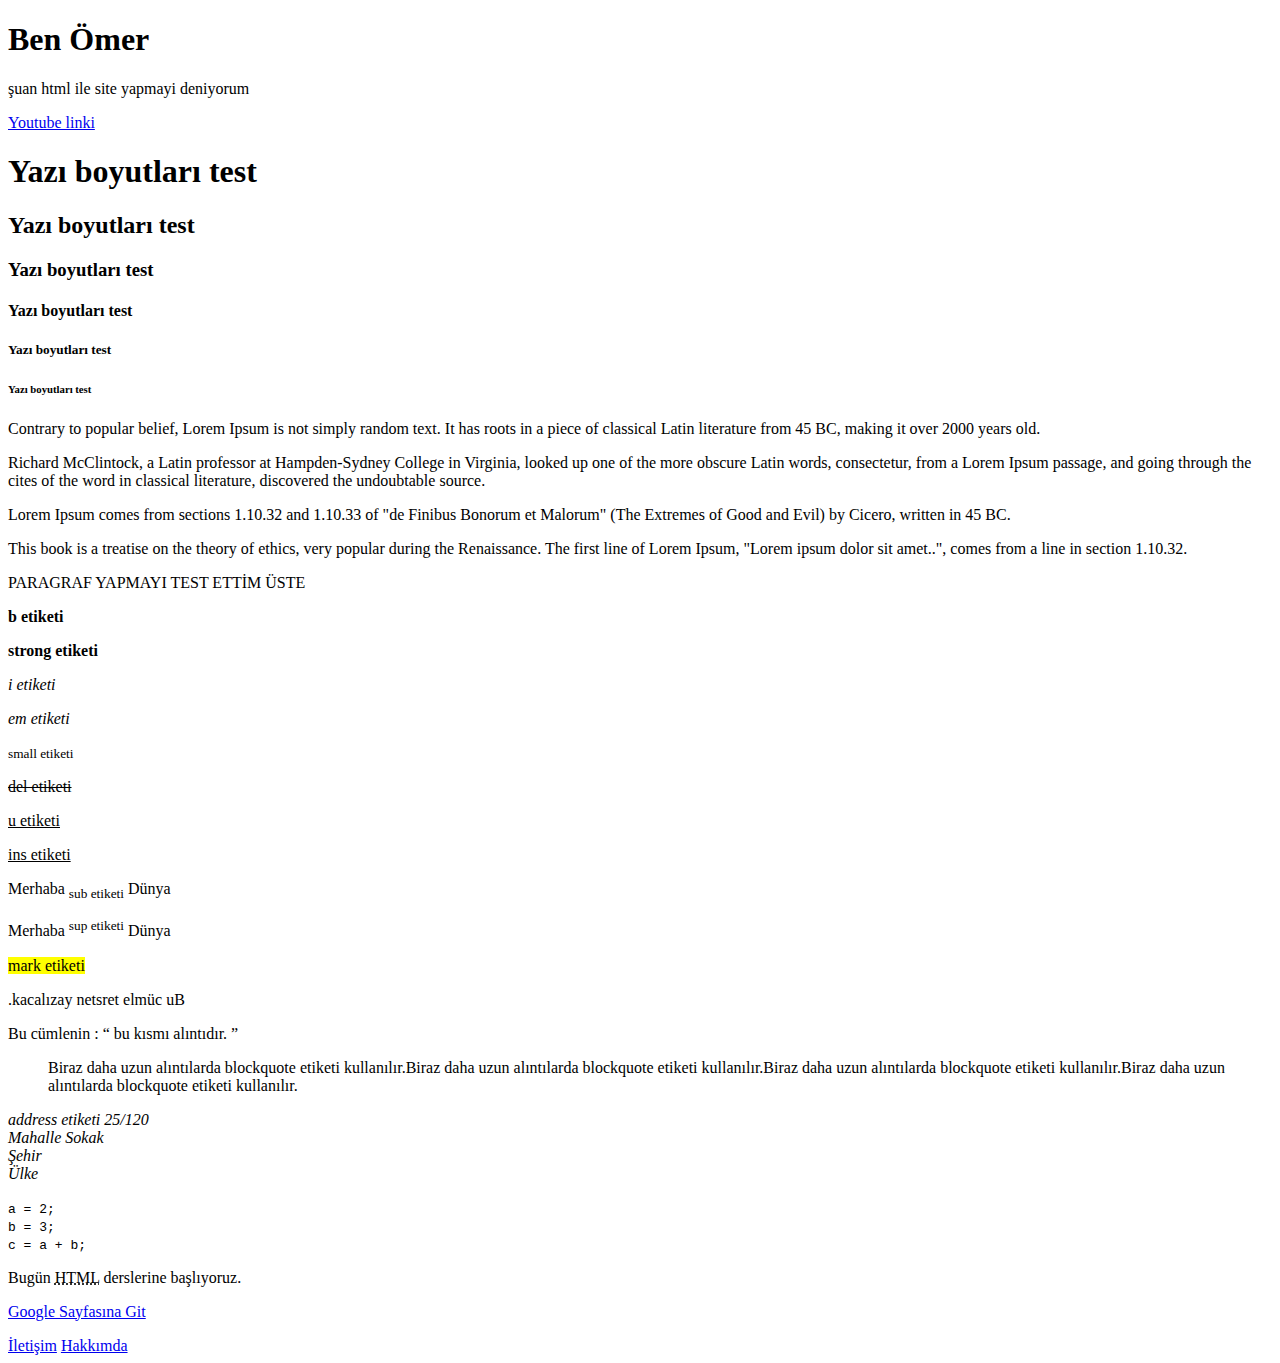
==== index.html @ d483ba16 "Add files via upload" ====
<!DOCTYPE html>
<html>
    <head>
        <meta charset="UTF-8">
        <title>Html Dersleri</title>
        <style>
            /* css kodları */
        </style>
        <script>
            /* javascript kodları */
        </script>
    </head>
    <body>

        <h1>Ben Ömer</h1>
        <p>şuan html ile site yapmayi deniyorum</p>   
        <a href="https://www.youtube.com/">Youtube linki</a>
        <html lang="tr"></html>
        <h1>Yazı boyutları test</h1>
        <h2>Yazı boyutları test</h2>
        <h3>Yazı boyutları test</h3>
        <h4>Yazı boyutları test</h4>
        <h5>Yazı boyutları test</h5>
        <h6>Yazı boyutları test</h6>
        <p>Contrary to popular belief, Lorem Ipsum is not simply random text. It has roots in a piece of classical Latin literature from 45 BC, making it over 2000 years old.</p>
        <p>Richard McClintock, a Latin professor at Hampden-Sydney College in Virginia, looked up one of the more obscure Latin words, consectetur, from a Lorem Ipsum passage, and going through the cites of the word in classical literature, discovered the undoubtable source.</p>
        <p>Lorem Ipsum comes from sections 1.10.32 and 1.10.33 of "de Finibus Bonorum et Malorum" (The Extremes of Good and Evil) by Cicero, written in 45 BC.</p>
        <p>This book is a treatise on the theory of ethics, very popular during the Renaissance. The first line of Lorem Ipsum, "Lorem ipsum dolor sit amet..", comes from a line in section 1.10.32.</p>
        <p> PARAGRAF YAPMAYI TEST ETTİM ÜSTE </p>
        <p> <b>b etiketi</b> </p>
        <p> <strong>strong etiketi</strong> </p>
        <p> <i>i etiketi</i> </p>
        <p> <em>em etiketi</em> </p>
        <p> <small>small etiketi</small> </p>
        <p> <del>del etiketi</del> </p>
        <p> <u>u etiketi</u> </p>
        <p> <ins>ins etiketi</ins> </p>
        <p> Merhaba <sub>sub etiketi</sub> Dünya </p>
        <p> Merhaba <sup>sup etiketi</sup> Dünya </p>
        <p> <mark>mark etiketi</mark> </p>
        <p> <bdo dir="rtl">Bu cümle tersten yazılacak.</bdo> </p>
        <p> Bu cümlenin : <q> bu kısmı alıntıdır. </q> </p>
        <p>
            <blockquote>
                Biraz daha uzun alıntılarda blockquote etiketi kullanılır.Biraz daha uzun alıntılarda blockquote etiketi kullanılır.Biraz daha uzun alıntılarda blockquote etiketi kullanılır.Biraz daha uzun alıntılarda blockquote etiketi kullanılır.
            </blockquote>
        </p>
        <p>
            <address>
                address etiketi 25/120<br>
                Mahalle Sokak<br>
                Şehir <br>
                Ülke
            </address>
        </p>
        <p>
            <code>
                a = 2; <br />
                b = 3; <br />
                c = a + b;
            </code>
        </p>
        <p> Bugün <abbr title="Hyper Text Markup Language">HTML</abbr> derslerine başlıyoruz. </p>

        <a href="http://www.google.com/" title="Bu linke tıkladığınızda sizi Google'ın sayfasına yönlendirecek">Google Sayfasına Git</a>
        <p></p>
        <a href="iletisim.html">İletişim</a>
        <a href="hakkimda.html">Hakkımda</a>
 

    </body>
</html>
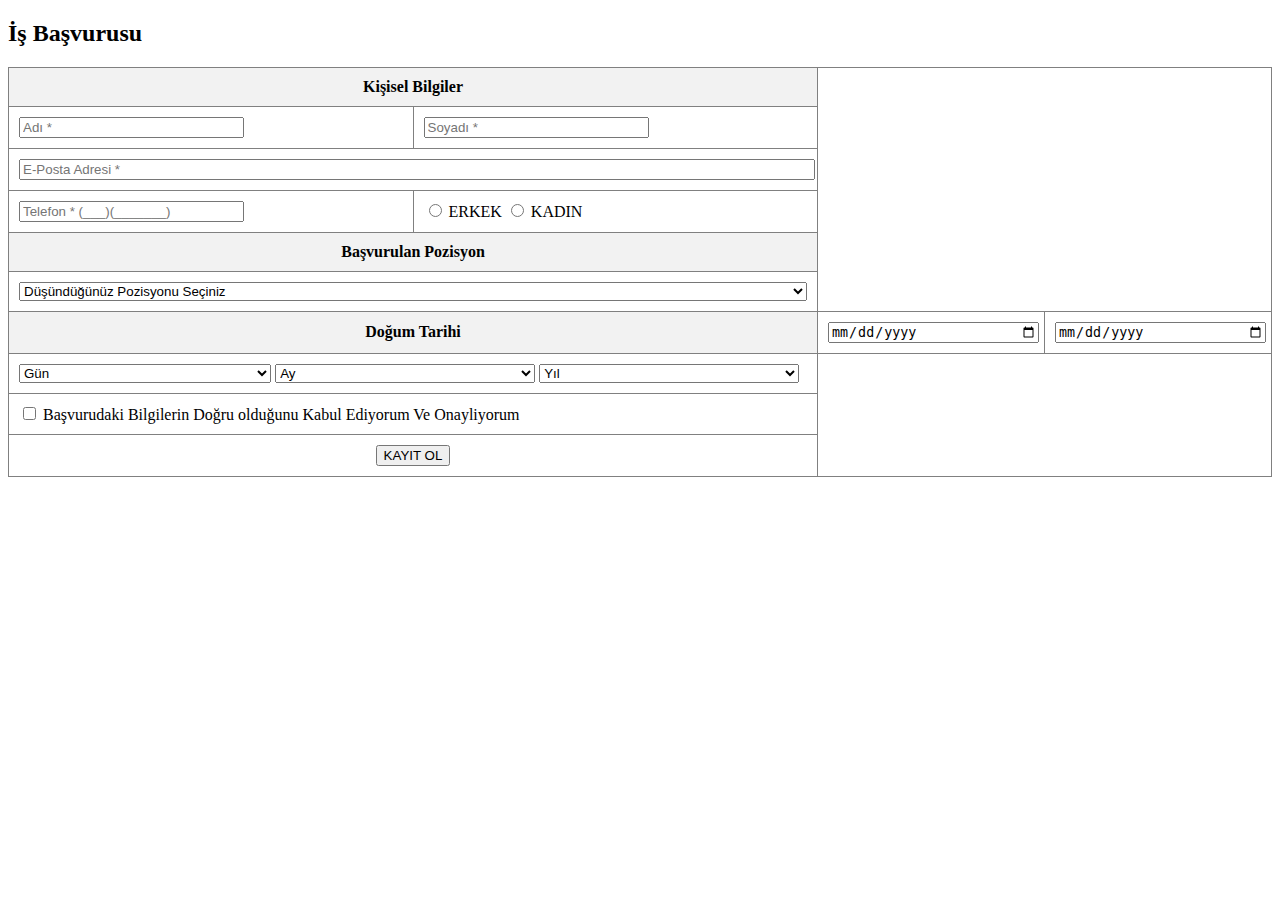
==== commit 1f6c63d6: "Update index.html" ====
--- a/index.html
+++ b/index.html
@@ -1,75 +1,265 @@
-
- 
 <!DOCTYPE html>
-<html>
-    <head>
-        <meta charset="UTF-8">
-        <title>Html Dersleri</title>
-        <style>
-            /* css kodları */
-        </style>
-        <script>
-            /* javascript kodları */
-        </script>
-    </head>
-    <body>
-
-        <h1>Ben Ömer</h1>
-        <p>şuan html ile site yapmayi deniyorum</p>   
-        <a href="https://www.youtube.com/">Youtube linki</a>
-        <html lang="tr"></html>
-        <h1>Yazı boyutları test</h1>
-        <h2>Yazı boyutları test</h2>
-        <h3>Yazı boyutları test</h3>
-        <h4>Yazı boyutları test</h4>
-        <h5>Yazı boyutları test</h5>
-        <h6>Yazı boyutları test</h6>
-        <p>Contrary to popular belief, Lorem Ipsum is not simply random text. It has roots in a piece of classical Latin literature from 45 BC, making it over 2000 years old.</p>
-        <p>Richard McClintock, a Latin professor at Hampden-Sydney College in Virginia, looked up one of the more obscure Latin words, consectetur, from a Lorem Ipsum passage, and going through the cites of the word in classical literature, discovered the undoubtable source.</p>
-        <p>Lorem Ipsum comes from sections 1.10.32 and 1.10.33 of "de Finibus Bonorum et Malorum" (The Extremes of Good and Evil) by Cicero, written in 45 BC.</p>
-        <p>This book is a treatise on the theory of ethics, very popular during the Renaissance. The first line of Lorem Ipsum, "Lorem ipsum dolor sit amet..", comes from a line in section 1.10.32.</p>
-        <p> PARAGRAF YAPMAYI TEST ETTİM ÜSTE </p>
-        <p> <b>b etiketi</b> </p>
-        <p> <strong>strong etiketi</strong> </p>
-        <p> <i>i etiketi</i> </p>
-        <p> <em>em etiketi</em> </p>
-        <p> <small>small etiketi</small> </p>
-        <p> <del>del etiketi</del> </p>
-        <p> <u>u etiketi</u> </p>
-        <p> <ins>ins etiketi</ins> </p>
-        <p> Merhaba <sub>sub etiketi</sub> Dünya </p>
-        <p> Merhaba <sup>sup etiketi</sup> Dünya </p>
-        <p> <mark>mark etiketi</mark> </p>
-        <p> <bdo dir="rtl">Bu cümle tersten yazılacak.</bdo> </p>
-        <p> Bu cümlenin : <q> bu kısmı alıntıdır. </q> </p>
-        <p>
-            <blockquote>
-                Biraz daha uzun alıntılarda blockquote etiketi kullanılır.Biraz daha uzun alıntılarda blockquote etiketi kullanılır.Biraz daha uzun alıntılarda blockquote etiketi kullanılır.Biraz daha uzun alıntılarda blockquote etiketi kullanılır.
-            </blockquote>
-        </p>
-        <p>
-            <address>
-                address etiketi 25/120<br>
-                Mahalle Sokak<br>
-                Şehir <br>
-                Ülke
-            </address>
-        </p>
-        <p>
-            <code>
-                a = 2; <br />
-                b = 3; <br />
-                c = a + b;
-            </code>
-        </p>
-        <p> Bugün <abbr title="Hyper Text Markup Language">HTML</abbr> derslerine başlıyoruz. </p>
-
-        <a href="http://www.google.com/" title="Bu linke tıkladığınızda sizi Google'ın sayfasına yönlendirecek">Google Sayfasına Git</a>
-        <p></p>
-        <a href="iletisim.html">İletişim</a>
-        <a href="hakkimda.html">Hakkımda</a>
- 
-
-    </body>
+<html lang="tr">
+<head>
+    <meta charset="UTF-8">
+    <meta name="viewport" content="width=device-width, initial-scale=1.0">
+    <title>İş Başvurusu</title>
+</head>
+<body>
+    <form name="rentacar" action="" method="post">
+        <h2>İş Başvurusu</h2>  
+        <table border="1" cellpadding="10" cellspacing="0" style="width: 100%; border-collapse: collapse;">
+            <tr>
+                <td colspan="2" align="center" style="background-color: #f2f2f2;">
+                    <strong>Kişisel Bilgiler</strong>
+                </td>
+            </tr>
+            <tr>
+                <td>
+                    <input type="text" name="ad" size="25" placeholder="Adı *" required/>
+                </td>
+                <td>
+                    <input type="text" name="soyad" size="25" placeholder="Soyadı *" required/>
+                </td>
+            </tr>
+            <tr>
+                <td colspan="2">
+                    <input type="email" name="email" style="width:100%" placeholder="E-Posta Adresi *" required/>
+                </td>
+            </tr>
+            <tr>
+                <td>
+                    <input type="tel" name="telefon" size="25" placeholder="Telefon * (___)(_______)" required/>
+                </td>
+                <td>
+                    <input type="radio" name="cinsiyet" value="erkek" required/> ERKEK
+                    <input type="radio" name="cinsiyet" value="kadin" required/> KADIN
+                </td>
+            </tr>
+            <tr>
+                <td colspan="2" align="center" style="background-color: #f2f2f2;">
+                    <strong>Başvurulan Pozisyon</strong>
+                </td>
+            </tr>
+            <tr>
+                <td colspan="2">
+                    <select name="arac" style="width:100%" required>
+                        <option value="">Düşündüğünüz Pozisyonu Seçiniz</option>
+                        <option value="sedan">Cayci</option>
+                        <option value="suv">Temizlikci</option>
+                        <option value="hatchback">Asci</option>
+                        <option value="pickup"></option>
+                        
+                    </select>
+                </td>
+            </tr>
+            <tr>
+            <tr>
+                <td colspan="2" align="center" style="background-color: #f2f2f2;">
+                    <strong>Doğum Tarihi</strong>
+                </td>
+                <td>
+                    <input type="date" name="alis-tarihi" style="width:100%" placeholder="Alış Tarihi *" required/>
+                </td>
+                <td>
+                    <input type="date" name="teslim-tarihi" style="width:100%" placeholder="Teslim Tarihi *" required/>
+                </td>
+            </tr>
+            <tr>
+                <td colspan="2">
+                    <select id="gun" name="gun" style="width:32%" required>
+                        <option value="">Gün</option>
+                        <!-- Gün seçenekleri -->
+                        <option value="1">1</option>
+                        <option value="2">2</option>
+                        <option value="3">3</option>
+                        <option value="4">4</option>
+                        <option value="5">5</option>
+                        <option value="6">6</option>
+                        <option value="7">7</option>
+                        <option value="8">8</option>
+                        <option value="9">9</option>
+                        <option value="10">10</option>
+                        <option value="11">11</option>
+                        <option value="12">12</option>
+                        <option value="13">13</option>
+                        <option value="14">14</option>
+                        <option value="15">15</option>
+                        <option value="16">16</option>
+                        <option value="17">17</option>
+                        <option value="18">18</option>
+                        <option value="19">19</option>
+                        <option value="20">20</option>
+                        <option value="21">21</option>
+                        <option value="22">22</option>
+                        <option value="23">23</option>
+                        <option value="24">24</option>
+                        <option value="25">25</option>
+                        <option value="26">26</option>
+                        <option value="27">27</option>
+                        <option value="28">28</option>
+                        <option value="29">29</option>
+                        <option value="30">30</option>
+                        <option value="31">31</option>
+                    </select>
+                    <select id="ay" name="ay" style="width:33%" required>
+                        <option value="">Ay</option>
+                        <!-- Ay seçenekleri -->
+                        <option value="1">Ocak</option>
+                        <option value="2">Şubat</option>
+                        <option value="3">Mart</option>
+                        <option value="4">Nisan</option>
+                        <option value="5">Mayıs</option>
+                        <option value="6">Haziran</option>
+                        <option value="7">Temmuz</option>
+                        <option value="8">Ağustos</option>
+                        <option value="9">Eylül</option>
+                        <option value="10">Ekim</option>
+                        <option value="11">Kasım</option>
+                        <option value="12">Aralık</option>
+                    </select>
+                    <select id="yil" name="yil" style="width:33%" required>
+                        <option value="">Yıl</option>
+                        <!-- Yıl seçenekleri -->
+                        <option value="2024">2024</option>
+                        <option value="2023">2023</option>
+                        <option value="2022">2022</option>
+                        <option value="2021">2021</option>
+                        <option value="2020">2020</option>
+                        <option value="2019">2019</option>
+                        <option value="2018">2018</option>
+                        <option value="2017">2017</option>
+                        <option value="2016">2016</option>
+                        <option value="2015">2015</option>
+                        <option value="2014">2014</option>
+                        <option value="2013">2013</option>
+                        <option value="2012">2012</option>
+                        <option value="2011">2011</option>
+                        <option value="2010">2010</option>
+                        <option value="2009">2009</option>
+                        <option value="2008">2008</option>
+                        <option value="2007">2007</option>
+                        <option value="2006">2006</option>
+                        <option value="2005">2005</option>
+                        <option value="2004">2004</option>
+                        <option value="2003">2003</option>
+                        <option value="2002">2002</option>
+                        <option value="2001">2001</option>
+                        <option value="2000">2000</option>
+                        <option value="1999">1999</option>
+                        <option value="1998">1998</option>
+                        <option value="1997">1997</option>
+                        <option value="1996">1996</option>
+                        <option value="1995">1995</option>
+                        <option value="1994">1994</option>
+                        <option value="1993">1993</option>
+                        <option value="1992">1992</option>
+                        <option value="1991">1991</option>
+                        <option value="1990">1990</option>
+                        <option value="1989">1989</option>
+                        <option value="1988">1988</option>
+                        <option value="1987">1987</option>
+                        <option value="1986">1986</option>
+                        <option value="1985">1985</option>
+                        <option value="1984">1984</option>
+                        <option value="1983">1983</option>
+                        <option value="1982">1982</option>
+                        <option value="1981">1981</option>
+                        <option value="1980">1980</option>
+                        <option value="1979">1979</option>
+                        <option value="1978">1978</option>
+                        <option value="1977">1977</option>
+                        <option value="1976">1976</option>
+                        <option value="1975">1975</option>
+                        <option value="1974">1974</option>
+                        <option value="1973">1973</option>
+                        <option value="1972">1972</option>
+                        <option value="1971">1971</option>
+                        <option value="1970">1970</option>
+                        <option value="1969">1969</option>
+                        <option value="1968">1968</option>
+                        <option value="1967">1967</option>
+                        <option value="1966">1966</option>
+                        <option value="1965">1965</option>
+                        <option value="1964">1964</option>
+                        <option value="1963">1963</option>
+                        <option value="1962">1962</option>
+                        <option value="1961">1961</option>
+                        <option value="1960">1960</option>
+                        <option value="1959">1959</option>
+                        <option value="1958">1958</option>
+                        <option value="1957">1957</option>
+                        <option value="1956">1956</option>
+                        <option value="1955">1955</option>
+                        <option value="1954">1954</option>
+                        <option value="1953">1953</option>
+                        <option value="1952">1952</option>
+                        <option value="1951">1951</option>
+                        <option value="1950">1950</option>
+                        <option value="1949">1949</option>
+                        <option value="1948">1948</option>
+                        <option value="1947">1947</option>
+                        <option value="1946">1946</option>
+                        <option value="1945">1945</option>
+                        <option value="1944">1944</option>
+                        <option value="1943">1943</option>
+                        <option value="1942">1942</option>
+                        <option value="1941">1941</option>
+                        <option value="1940">1940</option>
+                        <option value="1939">1939</option>
+                        <option value="1938">1938</option>
+                        <option value="1937">1937</option>
+                        <option value="1936">1936</option>
+                        <option value="1935">1935</option>
+                        <option value="1934">1934</option>
+                        <option value="1933">1933</option>
+                        <option value="1932">1932</option>
+                        <option value="1931">1931</option>
+                        <option value="1930">1930</option>
+                        <option value="1929">1929</option>
+                        <option value="1928">1928</option>
+                        <option value="1927">1927</option>
+                        <option value="1926">1926</option>
+                        <option value="1925">1925</option>
+                        <option value="1924">1924</option>
+                        <option value="1923">1923</option>
+                        <option value="1922">1922</option>
+                        <option value="1921">1921</option>
+                        <option value="1920">1920</option>
+                        <option value="1919">1919</option>
+                        <option value="1918">1918</option>
+                        <option value="1917">1917</option>
+                        <option value="1916">1916</option>
+                        <option value="1915">1915</option>
+                        <option value="1914">1914</option>
+                        <option value="1913">1913</option>
+                        <option value="1912">1912</option>
+                        <option value="1911">1911</option>
+                        <option value="1910">1910</option>
+                        <option value="1909">1909</option>
+                        <option value="1908">1908</option>
+                        <option value="1907">1907</option>
+                        <option value="1906">1906</option>
+                        <option value="1905">1905</option>
+                        <option value="1904">1904</option>
+                        <option value="1903">1903</option>
+                        <option value="1902">1902</option>
+                        <option value="1901">1901</option>
+                        <option value="1900">1900</option>
+                    </select>
+                </td>            
+            </tr>
+            <tr>
+                <td colspan="2">
+                    <input type="checkbox" id="sozlesme" required/> Başvurudaki Bilgilerin Doğru olduğunu Kabul Ediyorum Ve Onayliyorum 
+                </td>
+            </tr>
+            <tr>
+                <td colspan="2" align="center">
+                    <input type="submit" value="KAYIT OL" id="submit"/>
+                </td>
+            </tr>       
+        </table>
+    </form>
+</body>
 </html>
- 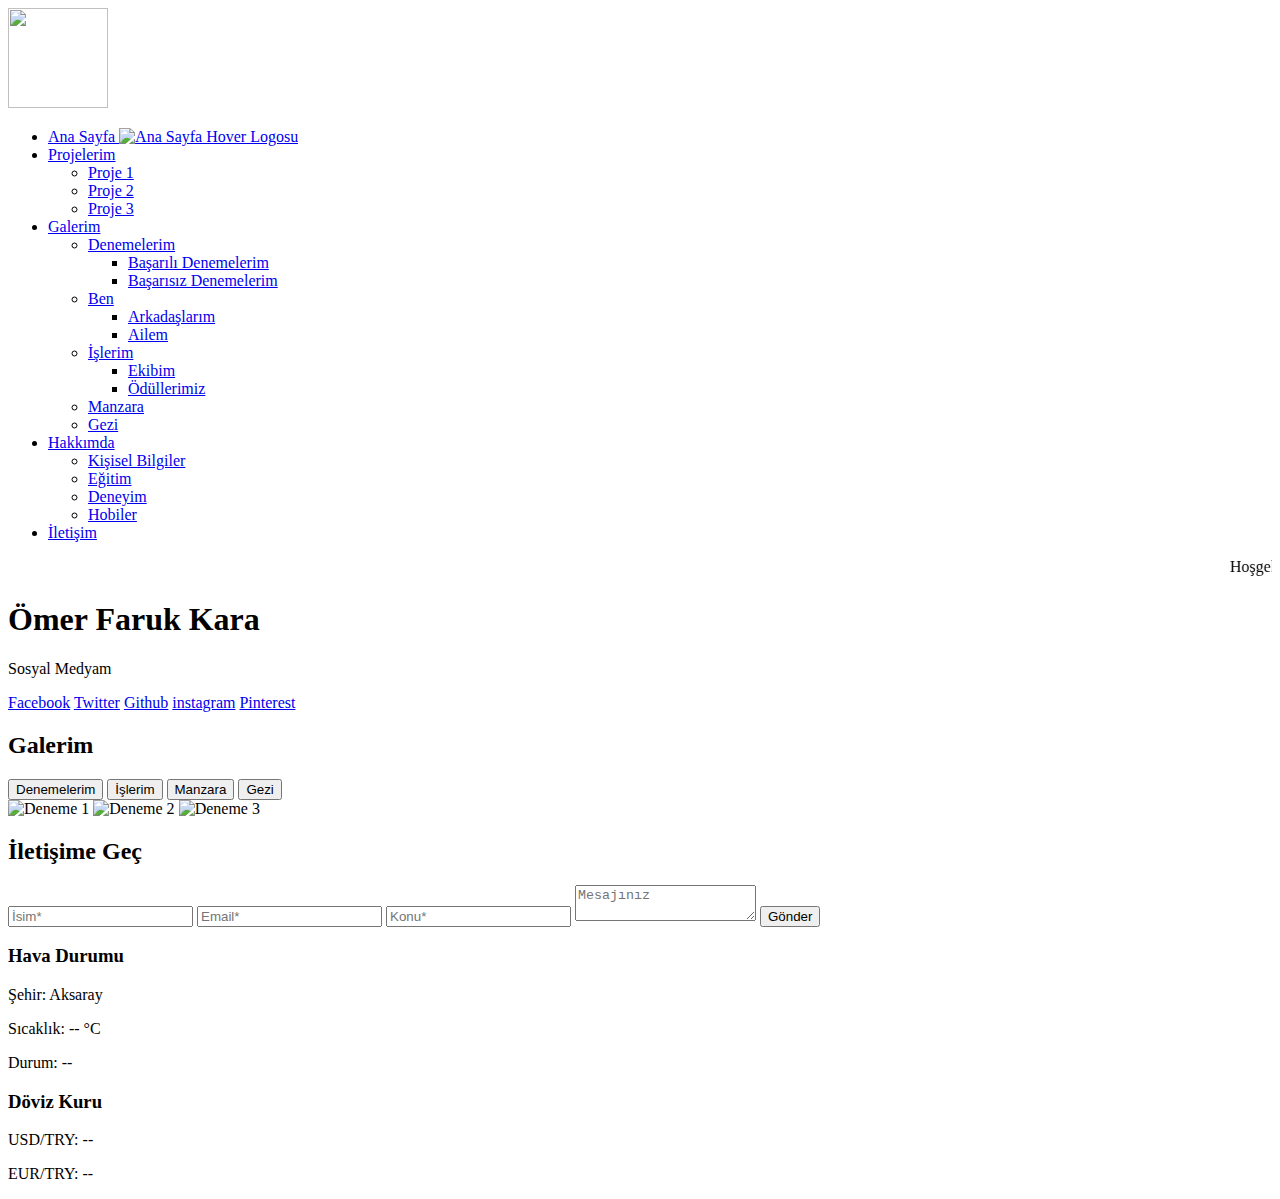
==== commit e5bd702e: "Update index.html" ====
--- a/index.html
+++ b/index.html
@@ -1,265 +1,266 @@
 <!DOCTYPE html>
-<html lang="tr">
+<html lang="en">
 <head>
     <meta charset="UTF-8">
     <meta name="viewport" content="width=device-width, initial-scale=1.0">
-    <title>İş Başvurusu</title>
+    <title>Document</title>
+    <link rel="stylesheet" href="https://maxcdn.bootstrapcdn.com/font-awesome/4.5.0/css/font-awesome.min.css">
+    <link rel="stylesheet" href="style.css">
+    <link rel="stylesheet" href="https://cdn.jsdelivr.net/npm/swiper@8/swiper-bundle.min.css"/>
+    <link href='https://unpkg.com/boxicons@2.1.4/css/boxicons.min.css' rel='stylesheet'>
+
 </head>
 <body>
-    <form name="rentacar" action="" method="post">
-        <h2>İş Başvurusu</h2>  
-        <table border="1" cellpadding="10" cellspacing="0" style="width: 100%; border-collapse: collapse;">
-            <tr>
-                <td colspan="2" align="center" style="background-color: #f2f2f2;">
-                    <strong>Kişisel Bilgiler</strong>
-                </td>
-            </tr>
-            <tr>
-                <td>
-                    <input type="text" name="ad" size="25" placeholder="Adı *" required/>
-                </td>
-                <td>
-                    <input type="text" name="soyad" size="25" placeholder="Soyadı *" required/>
-                </td>
-            </tr>
-            <tr>
-                <td colspan="2">
-                    <input type="email" name="email" style="width:100%" placeholder="E-Posta Adresi *" required/>
-                </td>
-            </tr>
-            <tr>
-                <td>
-                    <input type="tel" name="telefon" size="25" placeholder="Telefon * (___)(_______)" required/>
-                </td>
-                <td>
-                    <input type="radio" name="cinsiyet" value="erkek" required/> ERKEK
-                    <input type="radio" name="cinsiyet" value="kadin" required/> KADIN
-                </td>
-            </tr>
-            <tr>
-                <td colspan="2" align="center" style="background-color: #f2f2f2;">
-                    <strong>Başvurulan Pozisyon</strong>
-                </td>
-            </tr>
-            <tr>
-                <td colspan="2">
-                    <select name="arac" style="width:100%" required>
-                        <option value="">Düşündüğünüz Pozisyonu Seçiniz</option>
-                        <option value="sedan">Cayci</option>
-                        <option value="suv">Temizlikci</option>
-                        <option value="hatchback">Asci</option>
-                        <option value="pickup"></option>
-                        
-                    </select>
-                </td>
-            </tr>
-            <tr>
-            <tr>
-                <td colspan="2" align="center" style="background-color: #f2f2f2;">
-                    <strong>Doğum Tarihi</strong>
-                </td>
-                <td>
-                    <input type="date" name="alis-tarihi" style="width:100%" placeholder="Alış Tarihi *" required/>
-                </td>
-                <td>
-                    <input type="date" name="teslim-tarihi" style="width:100%" placeholder="Teslim Tarihi *" required/>
-                </td>
-            </tr>
-            <tr>
-                <td colspan="2">
-                    <select id="gun" name="gun" style="width:32%" required>
-                        <option value="">Gün</option>
-                        <!-- Gün seçenekleri -->
-                        <option value="1">1</option>
-                        <option value="2">2</option>
-                        <option value="3">3</option>
-                        <option value="4">4</option>
-                        <option value="5">5</option>
-                        <option value="6">6</option>
-                        <option value="7">7</option>
-                        <option value="8">8</option>
-                        <option value="9">9</option>
-                        <option value="10">10</option>
-                        <option value="11">11</option>
-                        <option value="12">12</option>
-                        <option value="13">13</option>
-                        <option value="14">14</option>
-                        <option value="15">15</option>
-                        <option value="16">16</option>
-                        <option value="17">17</option>
-                        <option value="18">18</option>
-                        <option value="19">19</option>
-                        <option value="20">20</option>
-                        <option value="21">21</option>
-                        <option value="22">22</option>
-                        <option value="23">23</option>
-                        <option value="24">24</option>
-                        <option value="25">25</option>
-                        <option value="26">26</option>
-                        <option value="27">27</option>
-                        <option value="28">28</option>
-                        <option value="29">29</option>
-                        <option value="30">30</option>
-                        <option value="31">31</option>
-                    </select>
-                    <select id="ay" name="ay" style="width:33%" required>
-                        <option value="">Ay</option>
-                        <!-- Ay seçenekleri -->
-                        <option value="1">Ocak</option>
-                        <option value="2">Şubat</option>
-                        <option value="3">Mart</option>
-                        <option value="4">Nisan</option>
-                        <option value="5">Mayıs</option>
-                        <option value="6">Haziran</option>
-                        <option value="7">Temmuz</option>
-                        <option value="8">Ağustos</option>
-                        <option value="9">Eylül</option>
-                        <option value="10">Ekim</option>
-                        <option value="11">Kasım</option>
-                        <option value="12">Aralık</option>
-                    </select>
-                    <select id="yil" name="yil" style="width:33%" required>
-                        <option value="">Yıl</option>
-                        <!-- Yıl seçenekleri -->
-                        <option value="2024">2024</option>
-                        <option value="2023">2023</option>
-                        <option value="2022">2022</option>
-                        <option value="2021">2021</option>
-                        <option value="2020">2020</option>
-                        <option value="2019">2019</option>
-                        <option value="2018">2018</option>
-                        <option value="2017">2017</option>
-                        <option value="2016">2016</option>
-                        <option value="2015">2015</option>
-                        <option value="2014">2014</option>
-                        <option value="2013">2013</option>
-                        <option value="2012">2012</option>
-                        <option value="2011">2011</option>
-                        <option value="2010">2010</option>
-                        <option value="2009">2009</option>
-                        <option value="2008">2008</option>
-                        <option value="2007">2007</option>
-                        <option value="2006">2006</option>
-                        <option value="2005">2005</option>
-                        <option value="2004">2004</option>
-                        <option value="2003">2003</option>
-                        <option value="2002">2002</option>
-                        <option value="2001">2001</option>
-                        <option value="2000">2000</option>
-                        <option value="1999">1999</option>
-                        <option value="1998">1998</option>
-                        <option value="1997">1997</option>
-                        <option value="1996">1996</option>
-                        <option value="1995">1995</option>
-                        <option value="1994">1994</option>
-                        <option value="1993">1993</option>
-                        <option value="1992">1992</option>
-                        <option value="1991">1991</option>
-                        <option value="1990">1990</option>
-                        <option value="1989">1989</option>
-                        <option value="1988">1988</option>
-                        <option value="1987">1987</option>
-                        <option value="1986">1986</option>
-                        <option value="1985">1985</option>
-                        <option value="1984">1984</option>
-                        <option value="1983">1983</option>
-                        <option value="1982">1982</option>
-                        <option value="1981">1981</option>
-                        <option value="1980">1980</option>
-                        <option value="1979">1979</option>
-                        <option value="1978">1978</option>
-                        <option value="1977">1977</option>
-                        <option value="1976">1976</option>
-                        <option value="1975">1975</option>
-                        <option value="1974">1974</option>
-                        <option value="1973">1973</option>
-                        <option value="1972">1972</option>
-                        <option value="1971">1971</option>
-                        <option value="1970">1970</option>
-                        <option value="1969">1969</option>
-                        <option value="1968">1968</option>
-                        <option value="1967">1967</option>
-                        <option value="1966">1966</option>
-                        <option value="1965">1965</option>
-                        <option value="1964">1964</option>
-                        <option value="1963">1963</option>
-                        <option value="1962">1962</option>
-                        <option value="1961">1961</option>
-                        <option value="1960">1960</option>
-                        <option value="1959">1959</option>
-                        <option value="1958">1958</option>
-                        <option value="1957">1957</option>
-                        <option value="1956">1956</option>
-                        <option value="1955">1955</option>
-                        <option value="1954">1954</option>
-                        <option value="1953">1953</option>
-                        <option value="1952">1952</option>
-                        <option value="1951">1951</option>
-                        <option value="1950">1950</option>
-                        <option value="1949">1949</option>
-                        <option value="1948">1948</option>
-                        <option value="1947">1947</option>
-                        <option value="1946">1946</option>
-                        <option value="1945">1945</option>
-                        <option value="1944">1944</option>
-                        <option value="1943">1943</option>
-                        <option value="1942">1942</option>
-                        <option value="1941">1941</option>
-                        <option value="1940">1940</option>
-                        <option value="1939">1939</option>
-                        <option value="1938">1938</option>
-                        <option value="1937">1937</option>
-                        <option value="1936">1936</option>
-                        <option value="1935">1935</option>
-                        <option value="1934">1934</option>
-                        <option value="1933">1933</option>
-                        <option value="1932">1932</option>
-                        <option value="1931">1931</option>
-                        <option value="1930">1930</option>
-                        <option value="1929">1929</option>
-                        <option value="1928">1928</option>
-                        <option value="1927">1927</option>
-                        <option value="1926">1926</option>
-                        <option value="1925">1925</option>
-                        <option value="1924">1924</option>
-                        <option value="1923">1923</option>
-                        <option value="1922">1922</option>
-                        <option value="1921">1921</option>
-                        <option value="1920">1920</option>
-                        <option value="1919">1919</option>
-                        <option value="1918">1918</option>
-                        <option value="1917">1917</option>
-                        <option value="1916">1916</option>
-                        <option value="1915">1915</option>
-                        <option value="1914">1914</option>
-                        <option value="1913">1913</option>
-                        <option value="1912">1912</option>
-                        <option value="1911">1911</option>
-                        <option value="1910">1910</option>
-                        <option value="1909">1909</option>
-                        <option value="1908">1908</option>
-                        <option value="1907">1907</option>
-                        <option value="1906">1906</option>
-                        <option value="1905">1905</option>
-                        <option value="1904">1904</option>
-                        <option value="1903">1903</option>
-                        <option value="1902">1902</option>
-                        <option value="1901">1901</option>
-                        <option value="1900">1900</option>
-                    </select>
-                </td>            
-            </tr>
-            <tr>
-                <td colspan="2">
-                    <input type="checkbox" id="sozlesme" required/> Başvurudaki Bilgilerin Doğru olduğunu Kabul Ediyorum Ve Onayliyorum 
-                </td>
-            </tr>
-            <tr>
-                <td colspan="2" align="center">
-                    <input type="submit" value="KAYIT OL" id="submit"/>
-                </td>
-            </tr>       
-        </table>
-    </form>
+    <div class="banner">
+        <div class="navbar">
+            <img src="logo.png" alt="" class="logo" width="100" height="100">
+            <ul>
+                <li>
+                    <a href="#">
+                        Ana Sayfa
+                        <img src="anasayfa.png" alt="Ana Sayfa Hover Logosu" class="logo-hover" width="100" height="100">
+                    </a>
+                </li>
+                
+                <li class="dropdown">
+                    <a href="#">Projelerim</a>
+                    <ul class="dropdown-menu">
+                        <li><a href="#">Proje 1</a></li>
+                        <li><a href="#">Proje 2</a></li>
+                        <li><a href="#">Proje 3</a></li>
+                    </ul>
+                </li>
+
+                <li class="dropdown">
+                    <a href="#">Galerim</a>
+                    <ul class="dropdown-menu">
+                        <li class="dropdown-submenu">
+                            <a href="#section2">Denemelerim</a>
+                            <ul class="submenu">
+                                <li><a href="#section2">Başarılı Denemelerim</a></li>
+                                <li><a href="#section2">Başarısız Denemelerim</a></li>
+                            </ul>
+                        </li>
+                        <li class="dropdown-submenu">
+                            <a href="#section2">Ben</a>
+                            <ul class="submenu">
+                                <li><a href="#section2">Arkadaşlarım</a></li>
+                                <li><a href="#section2">Ailem</a></li>
+                            </ul>
+                        </li>
+                        <li class="dropdown-submenu">
+                            <a href="#section2">İşlerim</a>
+                            <ul class="submenu">
+                                <li><a href="#section2">Ekibim</a></li>
+                                <li><a href="#section2">Ödüllerimiz</a></li>
+                            </ul>
+                        </li>
+                        <li><a href="#section2">Manzara</a></li>
+                        <li><a href="#section2">Gezi</a></li>
+                    </ul>
+                </li>
+                
+                <li class="dropdown">
+                    <a href="#">Hakkımda</a>
+                    <ul class="dropdown-menu">
+                        <li><a href="#">Kişisel Bilgiler</a></li>
+                        <li><a href="#">Eğitim</a></li>
+                        <li><a href="#">Deneyim</a></li>
+                        <li><a href="#">Hobiler</a></li>
+                    </ul>
+                </li>                
+                <li><a href="#iletisim">İletişim</a></li>
+            </ul>
+        </div>
+
+        <div class="marquee-container">
+            <marquee direction="left" scrollamount="5">
+                Hoşgeldiniz! Bu web sitesinde en yeni projelerimi ve galerimi keşfedebilirsiniz.
+                <!-- İletişim bağlantısı eklendi -->
+                <a href="#iletisim" style="color: blue; text-decoration: underline;">İletişim için buraya tıklayın</a>
+            </marquee>
+        </div>
+        
+
+        <div class="content">
+            <h1>Ömer Faruk Kara</h1>
+            <p>Sosyal Medyam</p>
+            <a href="https://www.facebook.com/omerfaruk.kara.7773" class="icon facebook"><span>Facebook</span></a>
+            <a href="https://x.com/merFaru61008115" class="icon twitter"><span>Twitter</span></a>
+            <a href="https://github.com/codeomerfa" class="icon github"><span>Github</span></a>
+            <a href="https://www.instagram.com/omer_farukk_kara/" class="icon instagram"><span>instagram</span></a>
+            <a href="https://tr.pinterest.com/pbgmerfaruk/" class="icon pinterest"><span>Pinterest</span></a>
+        
+        </div>
+    </div>
+
+
+        <div class="section" id="section1">
+
+        </div>
+    
+        <div class="section" id="section2">
+            <h2>Galerim</h2>
+            <div class="tab-container">
+                <button class="tab-button" onclick="openTab(event, 'denemelerim')">Denemelerim</button>
+                <button class="tab-button" onclick="openTab(event, 'islerim')">İşlerim</button>
+                <button class="tab-button" onclick="openTab(event, 'manzara')">Manzara</button>
+                <button class="tab-button" onclick="openTab(event, 'gezi')">Gezi</button>
+            </div>
+        
+            <div id="denemelerim" class="tab-content">
+                <img src="deneme1.jpg" alt="Deneme 1" onclick="changeImage(this)">
+                <img src="deneme2.jpeg" alt="Deneme 2" onclick="changeImage(this)">
+                <img src="deneme3.jpeg" alt="Deneme 3" onclick="changeImage(this)">
+            </div>
+        
+            <div id="islerim" class="tab-content" style="display: none;">
+                <img src="is1.jpeg" alt="İş 1" onclick="changeImage(this)">
+                <img src="is2.jpeg" alt="İş 2" onclick="changeImage(this)">
+                <img src="is3.jpg" alt="İş 3" onclick="changeImage(this)">
+            </div>
+
+            <div id="manzara" class="tab-content" style="display: none;">
+                <img src="manzara1.jpg" alt="Manzara 1" onclick="changeImage(this)">
+                <img src="manzara2.jpg" alt="Manzara 2" onclick="changeImage(this)">
+                <img src="manzara3.jpg" alt="Manzara 3" onclick="changeImage(this)">
+            </div>
+        
+            <div id="gezi" class="tab-content" style="display: none;">
+                <img src="gezi1.jpg" alt="Gezi 1" onclick="changeImage(this)">
+                <img src="gezi2.jpg" alt="Gezi 2" onclick="changeImage(this)">
+                <img src="gezi3.jpg" alt="Gezi 3" onclick="changeImage(this)">
+            </div>
+        </div>
+        
+    <section id="iletisim">
+        <div class="form-container">
+            <h2>İletişime Geç</h2>
+            <!-- içeriği -->
+            <form>
+                <input type="text" placeholder="İsim*" required>
+                <input type="email" placeholder="Email*" required>
+                <input type="text" placeholder="Konu*" required>
+                <textarea placeholder="Mesajınız" required></textarea>
+                <button type="submit">Gönder</button>
+            </form>
+        </div>
+    </section>
+    
+ 
+    <div class="info-box">    <!-- havadurumu ve döviz  -->
+        <div id="weather">
+            <h3>Hava Durumu</h3>
+            <p id="city">Şehir: Aksaray</p>
+            <p id="temp">Sıcaklık: -- °C</p>
+            <p id="condition">Durum: --</p>
+        </div>
+        <div id="exchange">
+            <h3>Döviz Kuru</h3>
+            <p id="usd">USD/TRY: --</p>
+            <p id="eur">EUR/TRY: --</p>
+        </div>
+    </div>
+
+
+    <script src="https://unpkg.com/scrollreveal"></script>
+    <script src="https://cdn.jsdelivr.net/npm/typed.js@2.0.12"></script>
+    <script src="https://cdn.jsdelivr.net/npm/swiper@8/swiper-bundle.min.js"></script>
+    
+    <script>
+        document.addEventListener('DOMContentLoaded', function() {
+    // iletişim  seçme
+    const contactLink = document.querySelector('.navbar ul li a[href="#iletisim"]');
+    
+    if (contactLink) {
+        contactLink.addEventListener('click', function(e) {
+            e.preventDefault();
+            document.querySelector('#iletisim').scrollIntoView({ behavior: 'smooth' });
+        });
+    }
+});
+    </script>
+    <script>
+            document.addEventListener('DOMContentLoaded', function() {
+        const links = document.querySelectorAll('.navbar a[href^="#section2"]');
+    
+        links.forEach(link => {
+            link.addEventListener('click', function(e) {
+                e.preventDefault();
+                document.querySelector(this.getAttribute('href')).scrollIntoView({ behavior: 'smooth' });
+            });
+        });
+    });
+    </script>
+
+    <script>
+        const weatherApiKey = "7e585580624d19101f777dcc1eae9a7b";
+        const city = "Ankara";
+        const weatherApiUrl = `https://api.openweathermap.org/data/2.5/weather?q=${city}&appid=${weatherApiKey}&units=metric&lang=tr`;
+        
+        const exchangeApiKey = "8902e5b47eb363bdfc1c2018";
+        const exchangeApiUrl = `https://v6.exchangerate-api.com/v6/${exchangeApiKey}/latest/TRY`;
+        
+        // Hava durumunu 
+        async function fetchWeather() {
+            try {
+                const response = await fetch(weatherApiUrl);
+                const data = await response.json();
+                document.getElementById("city").textContent = `Şehir: ${data.name}`;
+                document.getElementById("temp").textContent = `Sıcaklık: ${data.main.temp} °C`;
+                document.getElementById("condition").textContent = `Durum: ${data.weather[0].description}`;
+            } catch (error) {
+                console.error("Hava durumu verisi alınamadı:", error);
+            }
+        }
+        
+        // Döviz 
+        async function fetchExchangeRates() {
+            try {
+                const response = await fetch(exchangeApiUrl);
+                const data = await response.json();
+                document.getElementById("usd").textContent = `USD/TRY: ${data.conversion_rates.USD}`;
+                document.getElementById("eur").textContent = `EUR/TRY: ${data.conversion_rates.EUR}`;
+            } catch (error) {
+                console.error("Döviz kuru verisi alınamadı:", error);
+            }
+        }
+        
+        window.onload = () => {
+            fetchWeather();
+            fetchExchangeRates();
+            setInterval(fetchWeather, 600000); // 10 dakikada bir güncelle
+            setInterval(fetchExchangeRates, 600000); // 10 dakikada bir güncelle
+        };
+        </script>
+
+
+<script> // resim için olan kısım
+
+    function openTab(event, tabName) {
+    var i, tabcontent, tabbuttons;
+
+    tabcontent = document.getElementsByClassName("tab-content");
+    for (i = 0; i < tabcontent.length; i++) {
+        tabcontent[i].style.display = "none"; // içerikleri gizler
+    }
+
+    tabbuttons = document.getElementsByClassName("tab-button");
+    for (i = 0; i < tabbuttons.length; i++) {
+        tabbuttons[i].className = tabbuttons[i].className.replace(" active", "");
+    }
+
+    document.getElementById(tabName).style.display = "flex";
+    event.currentTarget.className += " active"; // seçileni göster
+}
+
+function changeImage(imgElement) {
+    // koddaki pop up u bu çıkarıyo resme tıklayınca
+    alert("Resim değişti: " + imgElement.alt); 
+}
+
+</script>
+
+
 </body>
 </html>
